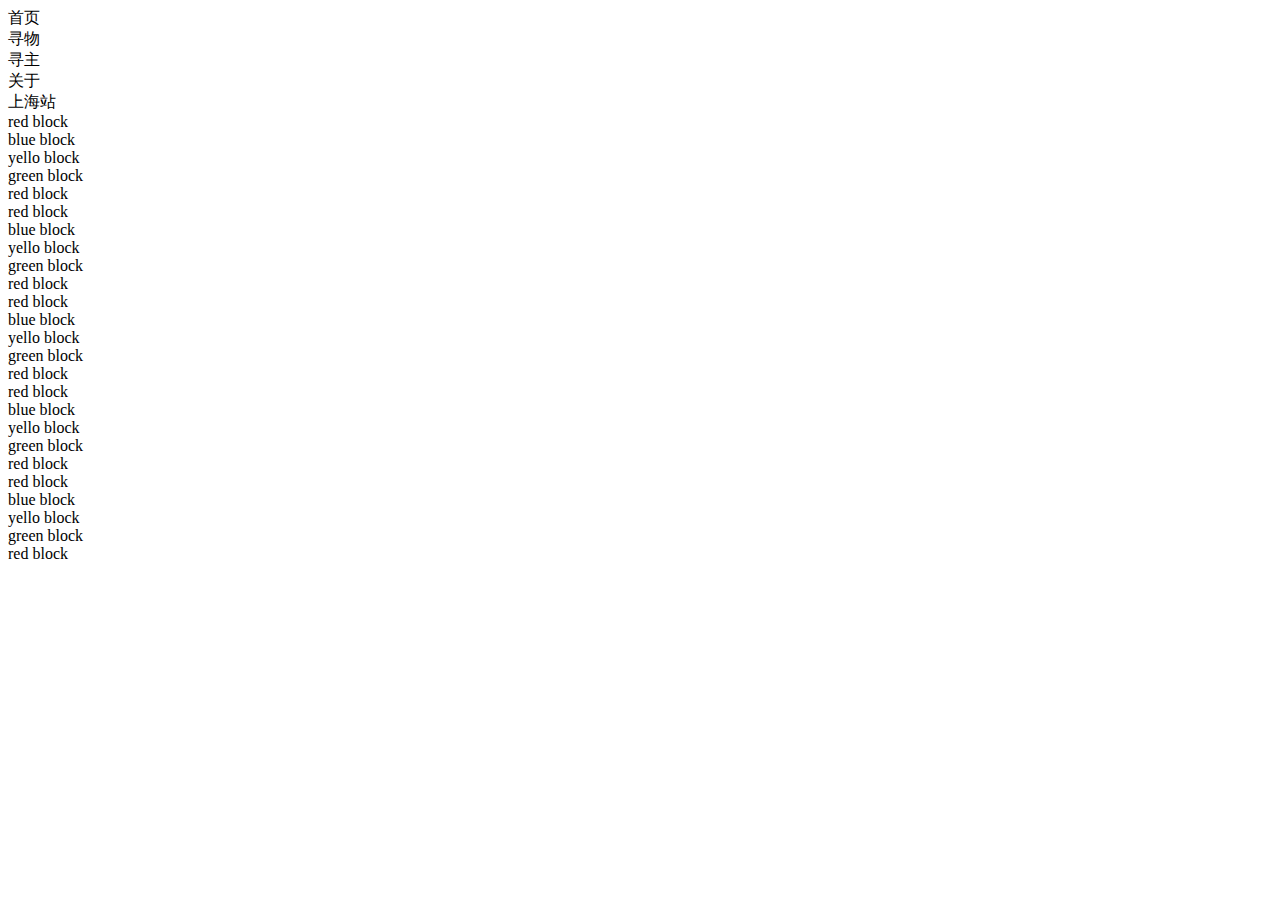
==== Apps/Modules/Index/Tpl/Index/index.html @ ed11d495 "Add Index module and activate it" ====
﻿<include file="Public:header"/>

<body>
<div id="header">
    <div id="logo"></div>
</div>
<div id="navigator">
    <div class="nav"> 首页 </div>
    <div class="nav"> 寻物 </div>
    <div class="nav"> 寻主 </div>
    <div class="nav"> 关于 </div>
    <div class="nav" id="city"> 上海站 </div>
</div>
<div id="content">
    <div class="block block_red"> red block </div>
    <div class="block block_blue"> blue block </div>
    <div class="block block_yellow"> yello block </div>
    <div class="block block_green"> green block </div>
    <div class="block block_red"> red block </div>
    <div class="block block_red"> red block </div>
    <div class="block block_blue"> blue block </div>
    <div class="block block_yellow"> yello block </div>
    <div class="block block_green"> green block </div>
    <div class="block block_red"> red block </div>
    <div class="block block_red"> red block </div>
    <div class="block block_blue"> blue block </div>
    <div class="block block_yellow"> yello block </div>
    <div class="block block_green"> green block </div>
    <div class="block block_red"> red block </div>
    <div class="block block_red"> red block </div>
    <div class="block block_blue"> blue block </div>
    <div class="block block_yellow"> yello block </div>
    <div class="block block_green"> green block </div>
    <div class="block block_red"> red block </div>
    <div class="block block_red"> red block </div>
    <div class="block block_blue"> blue block </div>
    <div class="block block_yellow"> yello block </div>
    <div class="block block_green"> green block </div>
    <div class="block block_red"> red block </div>
</div>

<include file="Public:footer" />
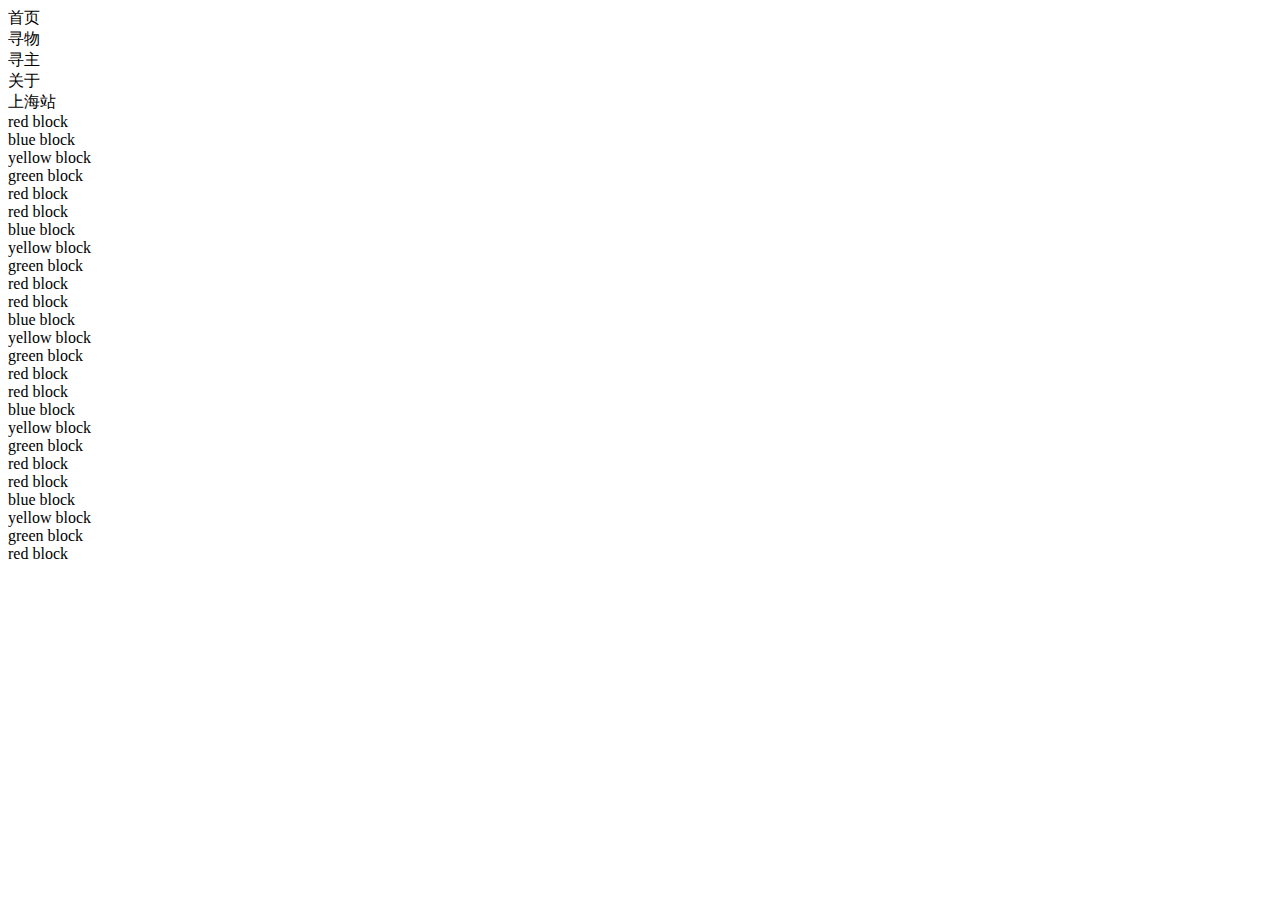
==== commit 549a5a73: "Fix a spelling error" ====
--- a/Apps/Modules/Index/Tpl/Index/index.html
+++ b/Apps/Modules/Index/Tpl/Index/index.html
@@ -14,27 +14,27 @@
 <div id="content">
     <div class="block block_red"> red block </div>
     <div class="block block_blue"> blue block </div>
-    <div class="block block_yellow"> yello block </div>
+    <div class="block block_yellow"> yellow block </div>
     <div class="block block_green"> green block </div>
     <div class="block block_red"> red block </div>
     <div class="block block_red"> red block </div>
     <div class="block block_blue"> blue block </div>
-    <div class="block block_yellow"> yello block </div>
+    <div class="block block_yellow"> yellow block </div>
     <div class="block block_green"> green block </div>
     <div class="block block_red"> red block </div>
     <div class="block block_red"> red block </div>
     <div class="block block_blue"> blue block </div>
-    <div class="block block_yellow"> yello block </div>
+    <div class="block block_yellow"> yellow block </div>
     <div class="block block_green"> green block </div>
     <div class="block block_red"> red block </div>
     <div class="block block_red"> red block </div>
     <div class="block block_blue"> blue block </div>
-    <div class="block block_yellow"> yello block </div>
+    <div class="block block_yellow"> yellow block </div>
     <div class="block block_green"> green block </div>
     <div class="block block_red"> red block </div>
     <div class="block block_red"> red block </div>
     <div class="block block_blue"> blue block </div>
-    <div class="block block_yellow"> yello block </div>
+    <div class="block block_yellow"> yellow block </div>
     <div class="block block_green"> green block </div>
     <div class="block block_red"> red block </div>
 </div>
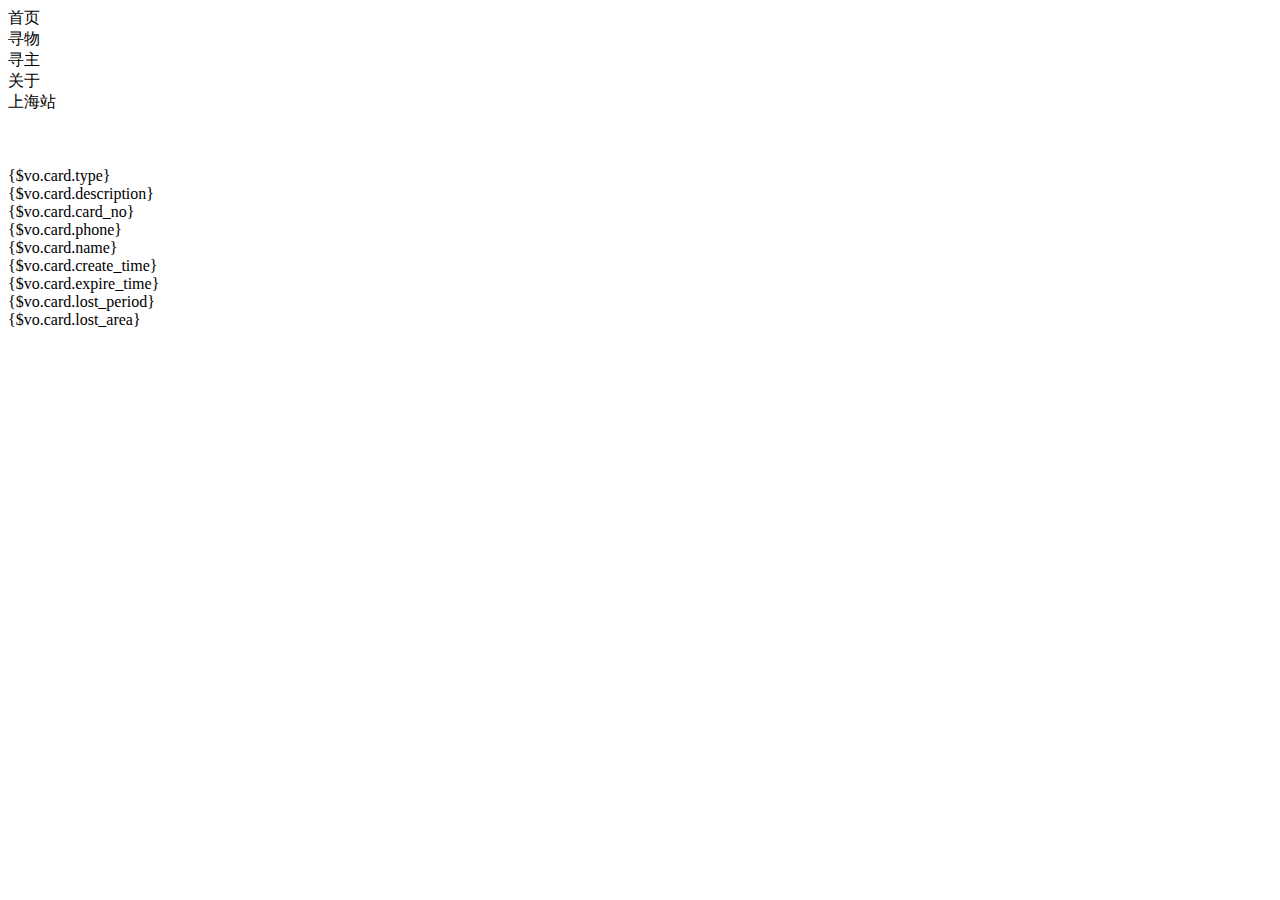
==== commit 8e6c3c34: "Modify Tpl and combined with DB connection" ====
--- a/Apps/Modules/Index/Tpl/Index/index.html
+++ b/Apps/Modules/Index/Tpl/Index/index.html
@@ -12,31 +12,20 @@
     <div class="nav" id="city"> 上海站 </div>
 </div>
 <div id="content">
-    <div class="block block_red"> red block </div>
-    <div class="block block_blue"> blue block </div>
-    <div class="block block_yellow"> yellow block </div>
-    <div class="block block_green"> green block </div>
-    <div class="block block_red"> red block </div>
-    <div class="block block_red"> red block </div>
-    <div class="block block_blue"> blue block </div>
-    <div class="block block_yellow"> yellow block </div>
-    <div class="block block_green"> green block </div>
-    <div class="block block_red"> red block </div>
-    <div class="block block_red"> red block </div>
-    <div class="block block_blue"> blue block </div>
-    <div class="block block_yellow"> yellow block </div>
-    <div class="block block_green"> green block </div>
-    <div class="block block_red"> red block </div>
-    <div class="block block_red"> red block </div>
-    <div class="block block_blue"> blue block </div>
-    <div class="block block_yellow"> yellow block </div>
-    <div class="block block_green"> green block </div>
-    <div class="block block_red"> red block </div>
-    <div class="block block_red"> red block </div>
-    <div class="block block_blue"> blue block </div>
-    <div class="block block_yellow"> yellow block </div>
-    <div class="block block_green"> green block </div>
-    <div class="block block_red"> red block </div>
+    <volist name="data" id="vo">
+        <div class="block {$vo.color}">
+            <br/><br/><br/>
+            {$vo.card.type}<br/>
+            {$vo.card.description}<br/>
+            {$vo.card.card_no}<br/>
+            {$vo.card.phone}<br/>
+            {$vo.card.name}<br/>
+            {$vo.card.create_time}<br/>
+            {$vo.card.expire_time}<br/>
+            {$vo.card.lost_period}<br/>
+            {$vo.card.lost_area}<br/>
+        </div>
+    </volist>
 </div>
 
 <include file="Public:footer" />